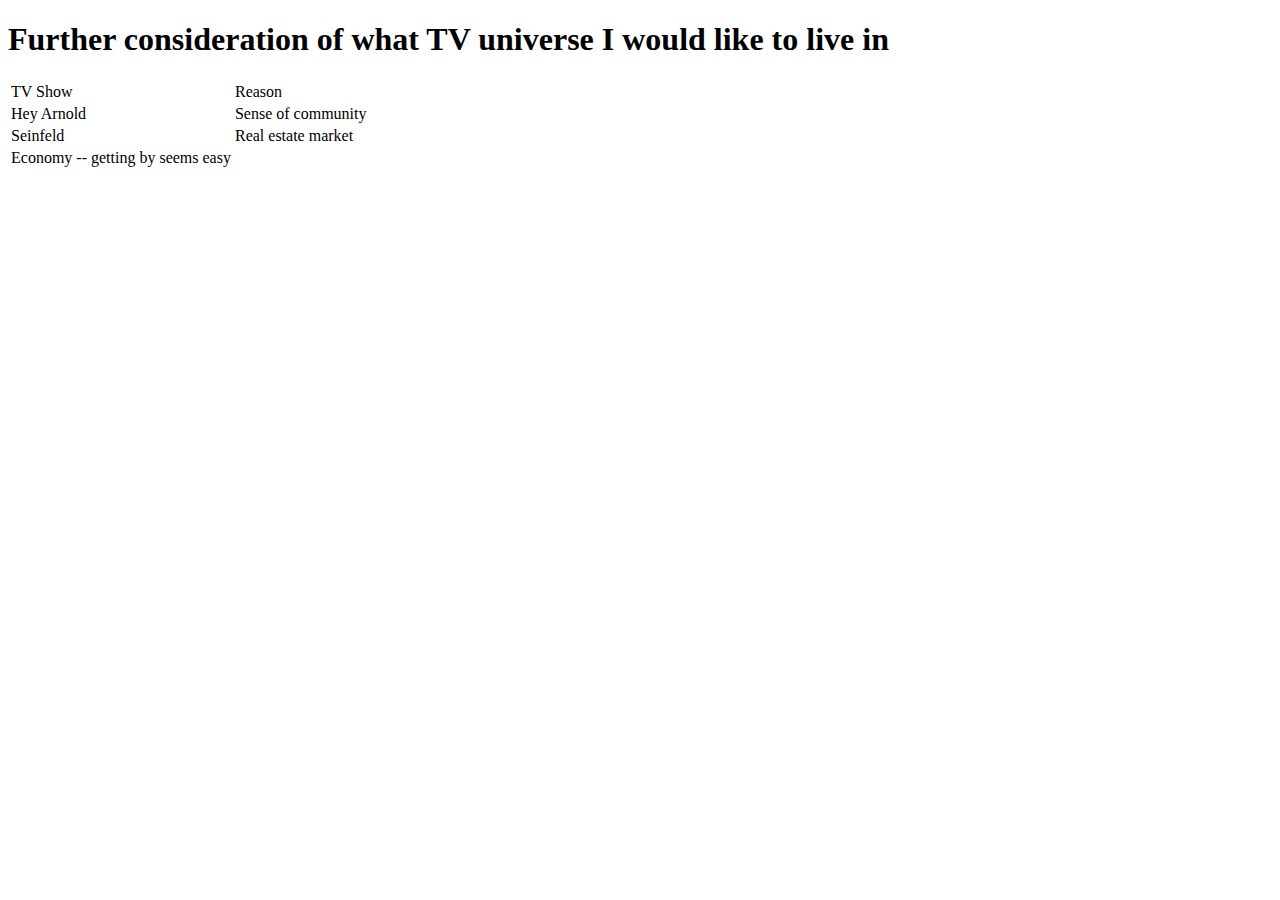
==== 1_1_getting_started/index.html @ 7a1754af "modified:   1_1_getting_started/index.html" ====
<!DOCTYPE html>
  <head>
    <meta charset="utf-8">
    <title>Further consideration of what TV universe I would like to live in</title>
    <link rel="stylesheet" href="https://fonts.googleapis.com/css?family=Source+Sans+Pro">
    <link rel="stylesheet" href="./style.css">
  </head>
  <body>
    <h1>Further consideration of what TV universe I would like to live in</h1>
    <table>
      <tr>
        <td>TV Show</td>
        <td>Reason</td>
      </tr>
    <tr>
      <td>Hey Arnold</td>
      <td>Sense of community</td>
    </tr>
    <tr>
      <td>Seinfeld</td>
      <td>Real estate market</td>
    </tr>
    <tr>
      <td>Economy -- getting by seems easy</td>
    </tr>
    </table>
    <p>
    </p>
  </body>
</html>
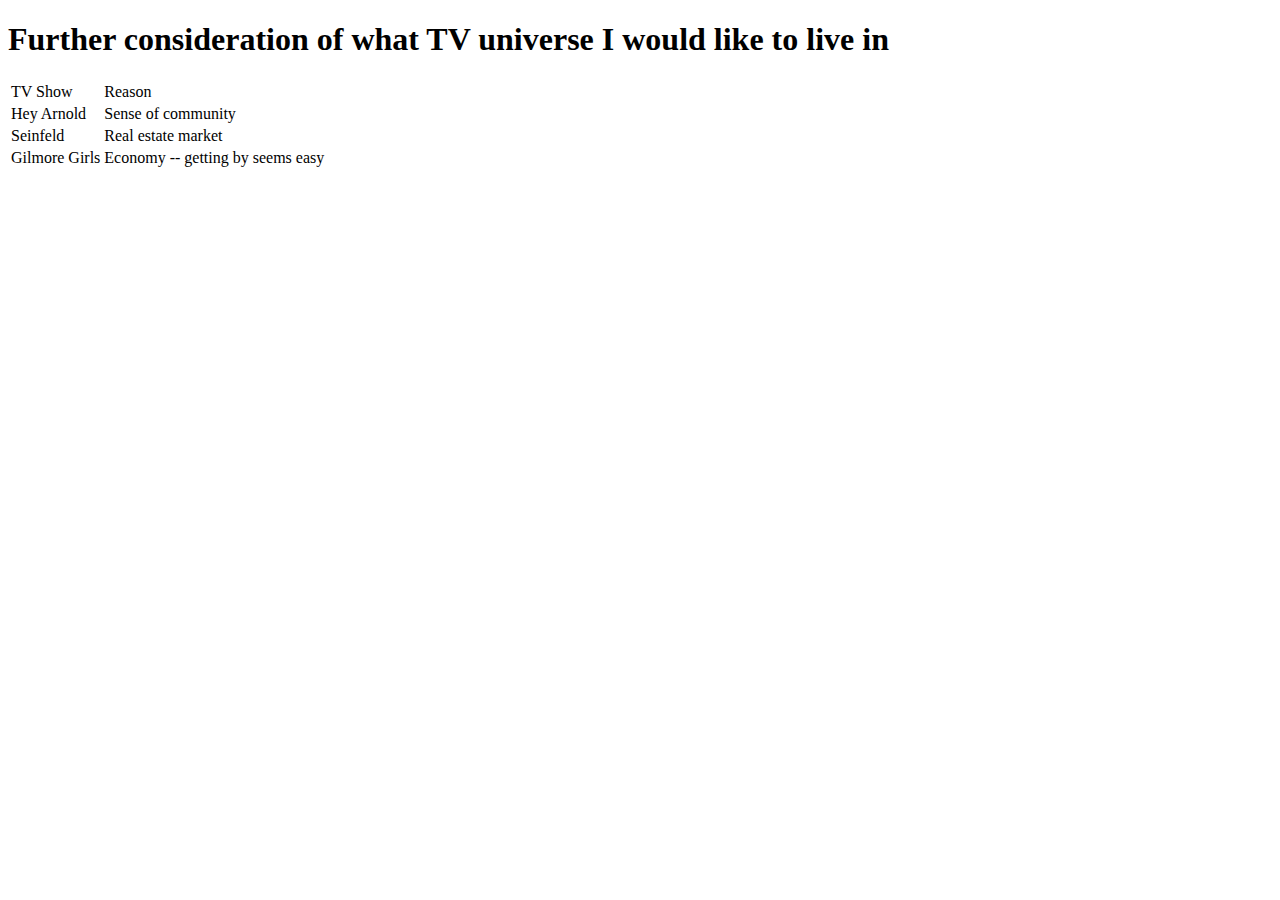
==== commit 2a1a3b03: "modified:   1_1_getting_started/index.html" ====
--- a/1_1_getting_started/index.html
+++ b/1_1_getting_started/index.html
@@ -21,6 +21,7 @@
       <td>Real estate market</td>
     </tr>
     <tr>
+      <td>Gilmore Girls</td>
       <td>Economy -- getting by seems easy</td>
     </tr>
     </table>
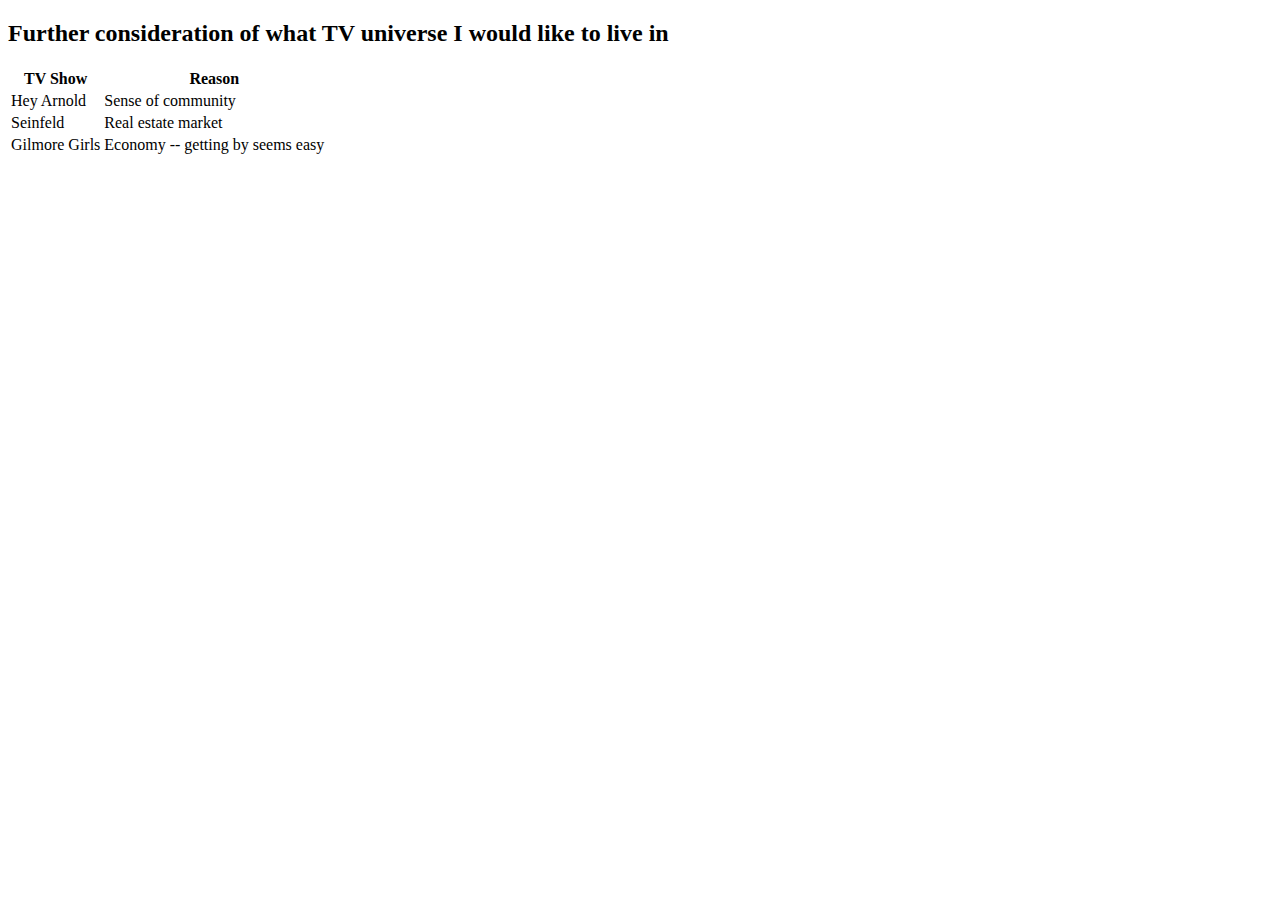
==== commit f2dc938d: "modified:   1_1_getting_started/index.html" ====
--- a/1_1_getting_started/index.html
+++ b/1_1_getting_started/index.html
@@ -6,11 +6,11 @@
     <link rel="stylesheet" href="./style.css">
   </head>
   <body>
-    <h1>Further consideration of what TV universe I would like to live in</h1>
+    <h2>Further consideration of what TV universe I would like to live in</h2>
     <table>
       <tr>
-        <td>TV Show</td>
-        <td>Reason</td>
+        <th>TV Show</th>
+        <th>Reason</th>
       </tr>
     <tr>
       <td>Hey Arnold</td>
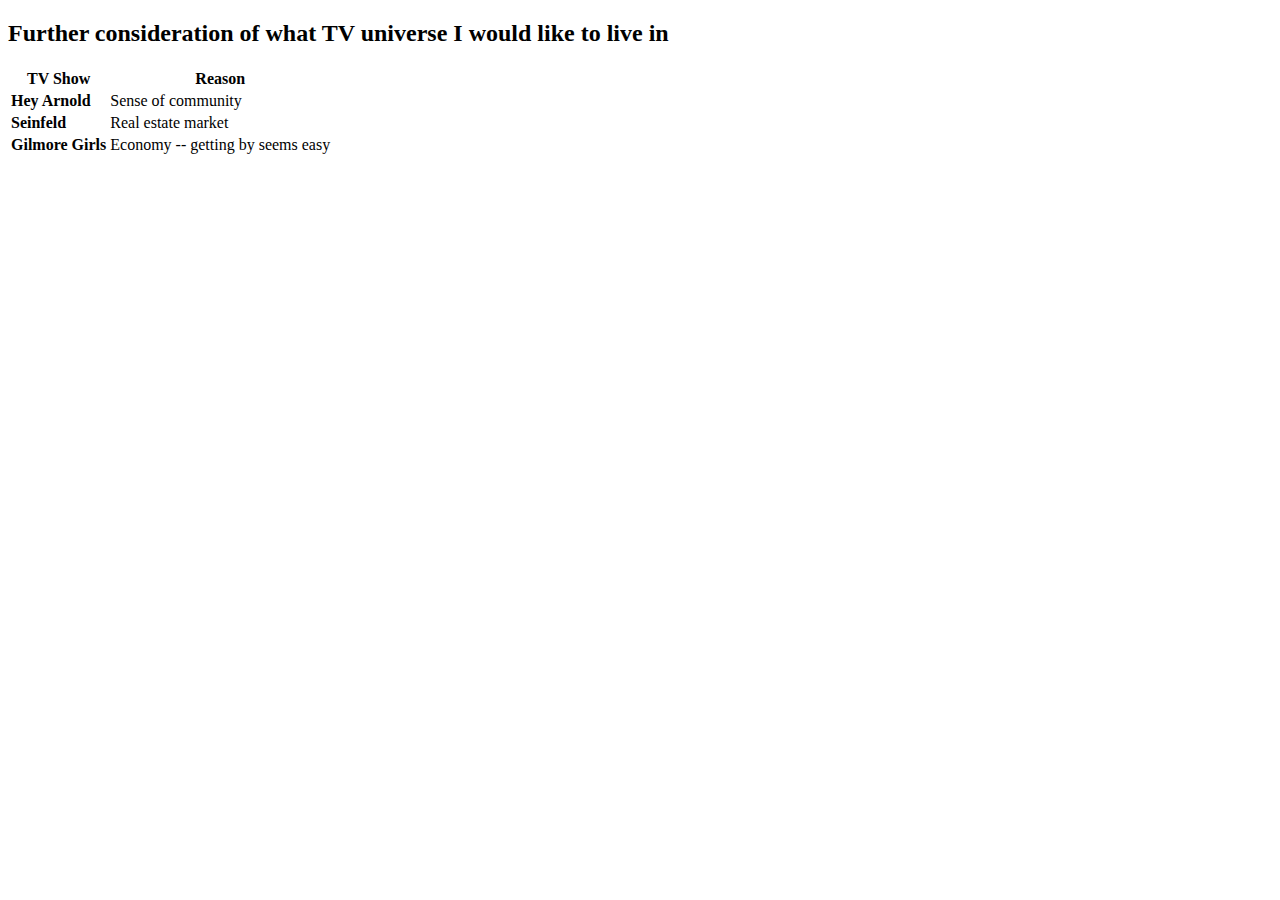
==== commit 2aae9abf: "modified:   1_1_getting_started/index.html" ====
--- a/1_1_getting_started/index.html
+++ b/1_1_getting_started/index.html
@@ -5,6 +5,9 @@
     <link rel="stylesheet" href="https://fonts.googleapis.com/css?family=Source+Sans+Pro">
     <link rel="stylesheet" href="./style.css">
   </head>
+  <style>
+    b {font-weight: bold;}
+  </style>
   <body>
     <h2>Further consideration of what TV universe I would like to live in</h2>
     <table>
@@ -13,15 +16,15 @@
         <th>Reason</th>
       </tr>
     <tr>
-      <td>Hey Arnold</td>
+      <td><b>Hey Arnold</b></td>
       <td>Sense of community</td>
     </tr>
     <tr>
-      <td>Seinfeld</td>
+      <td><b>Seinfeld</b></td>
       <td>Real estate market</td>
     </tr>
     <tr>
-      <td>Gilmore Girls</td>
+      <td><b>Gilmore Girls</b></td>
       <td>Economy -- getting by seems easy</td>
     </tr>
     </table>
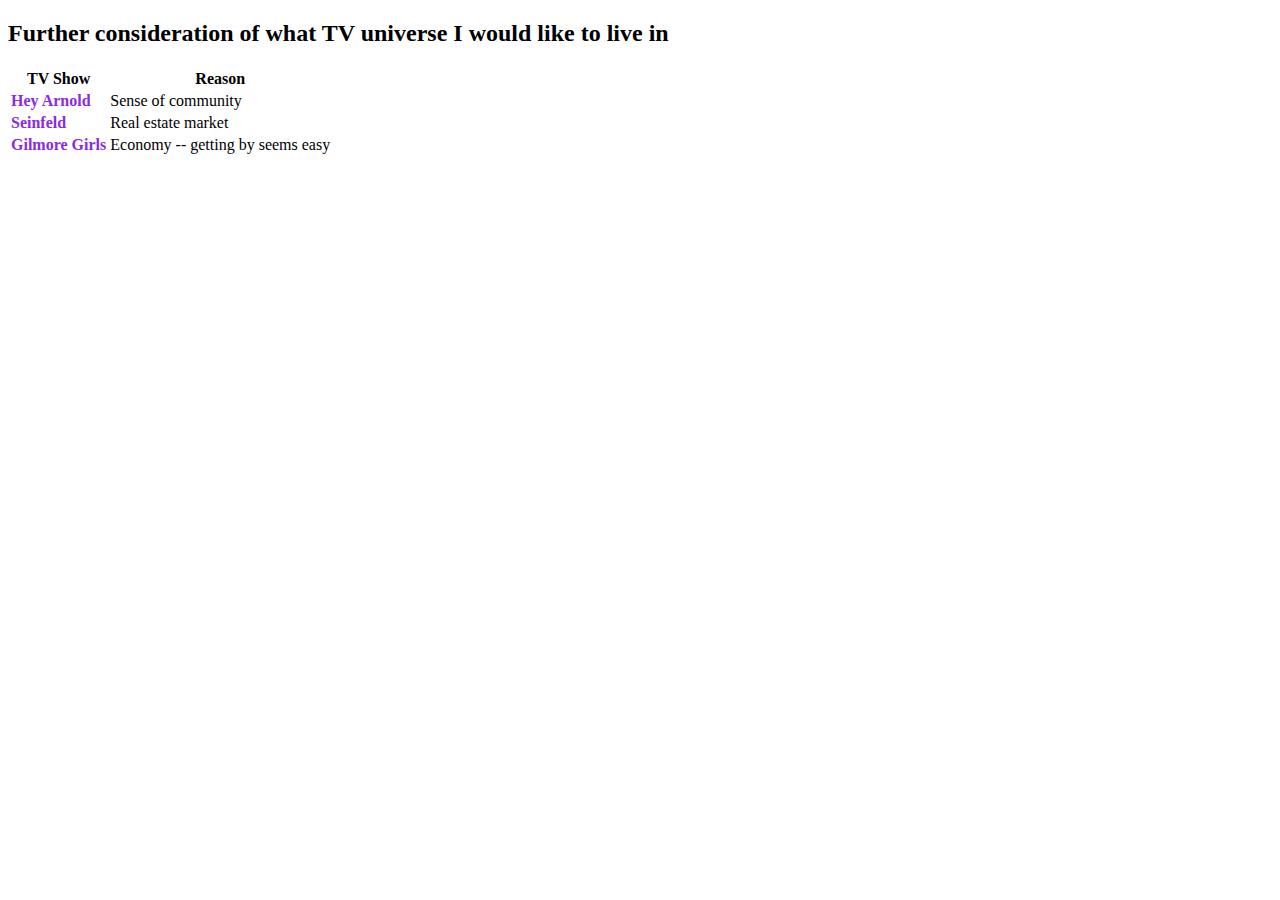
==== commit 8e2a875a: "modified:   1_1_getting_started/index.html" ====
--- a/1_1_getting_started/index.html
+++ b/1_1_getting_started/index.html
@@ -6,7 +6,7 @@
     <link rel="stylesheet" href="./style.css">
   </head>
   <style>
-    b {font-weight: bold;}
+    b {font-weight: 900; color:blueviolet}
   </style>
   <body>
     <h2>Further consideration of what TV universe I would like to live in</h2>
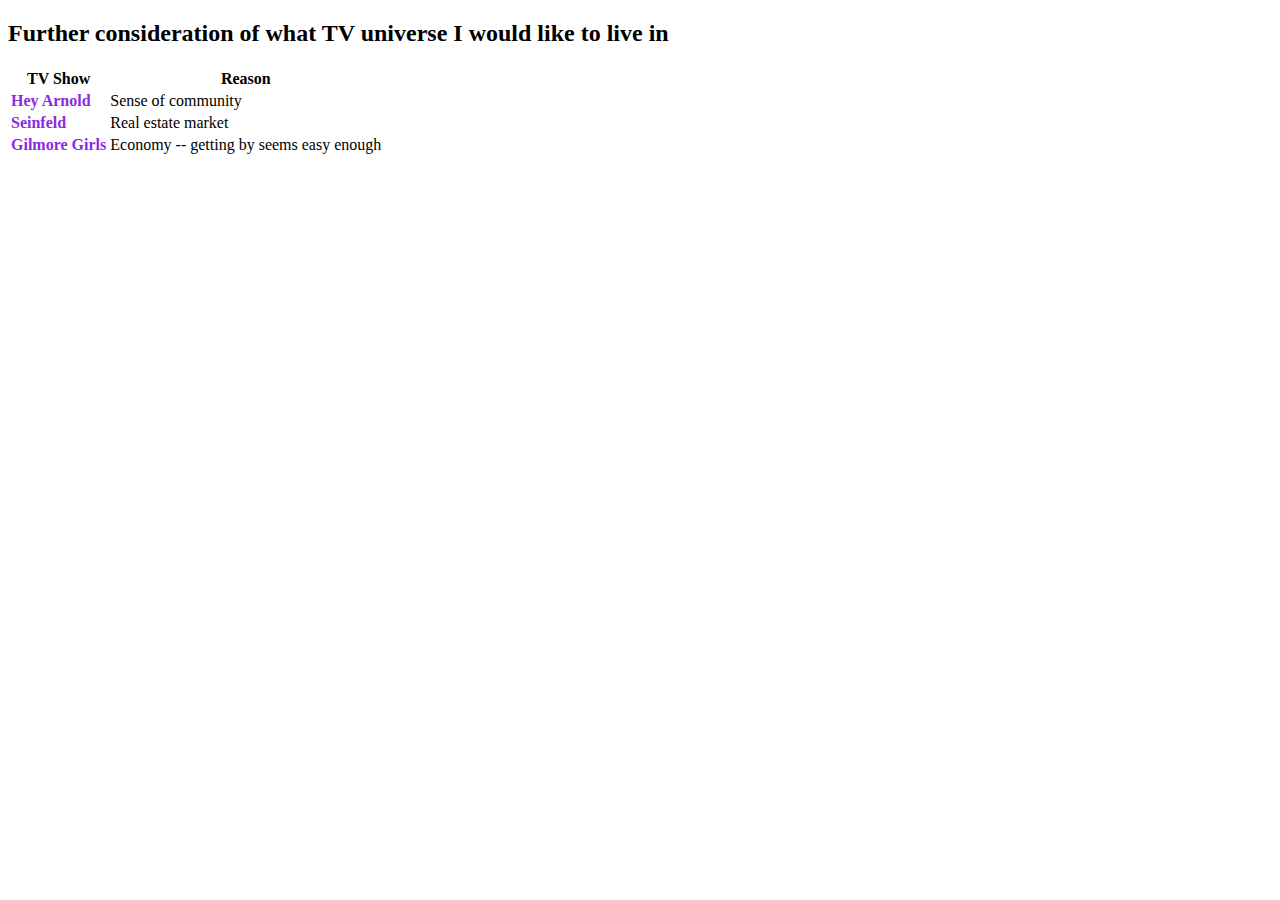
==== commit 906a23ee: "modified:   1_1_getting_started/index.html" ====
--- a/1_1_getting_started/index.html
+++ b/1_1_getting_started/index.html
@@ -6,7 +6,7 @@
     <link rel="stylesheet" href="./style.css">
   </head>
   <style>
-    b {font-weight: 900; color:blueviolet}
+    b {font-weight: 900; color:blueviolet;}
   </style>
   <body>
     <h2>Further consideration of what TV universe I would like to live in</h2>
@@ -25,10 +25,13 @@
     </tr>
     <tr>
       <td><b>Gilmore Girls</b></td>
-      <td>Economy -- getting by seems easy</td>
+      <td>Economy -- getting by seems easy enough</td>
     </tr>
     </table>
     <p>
     </p>
   </body>
-</html>+</html>
+
+
+<!--https://thomagin.github.io/Interactive-Data-Vis-Spring2024/1_1_getting_started/index.html-->